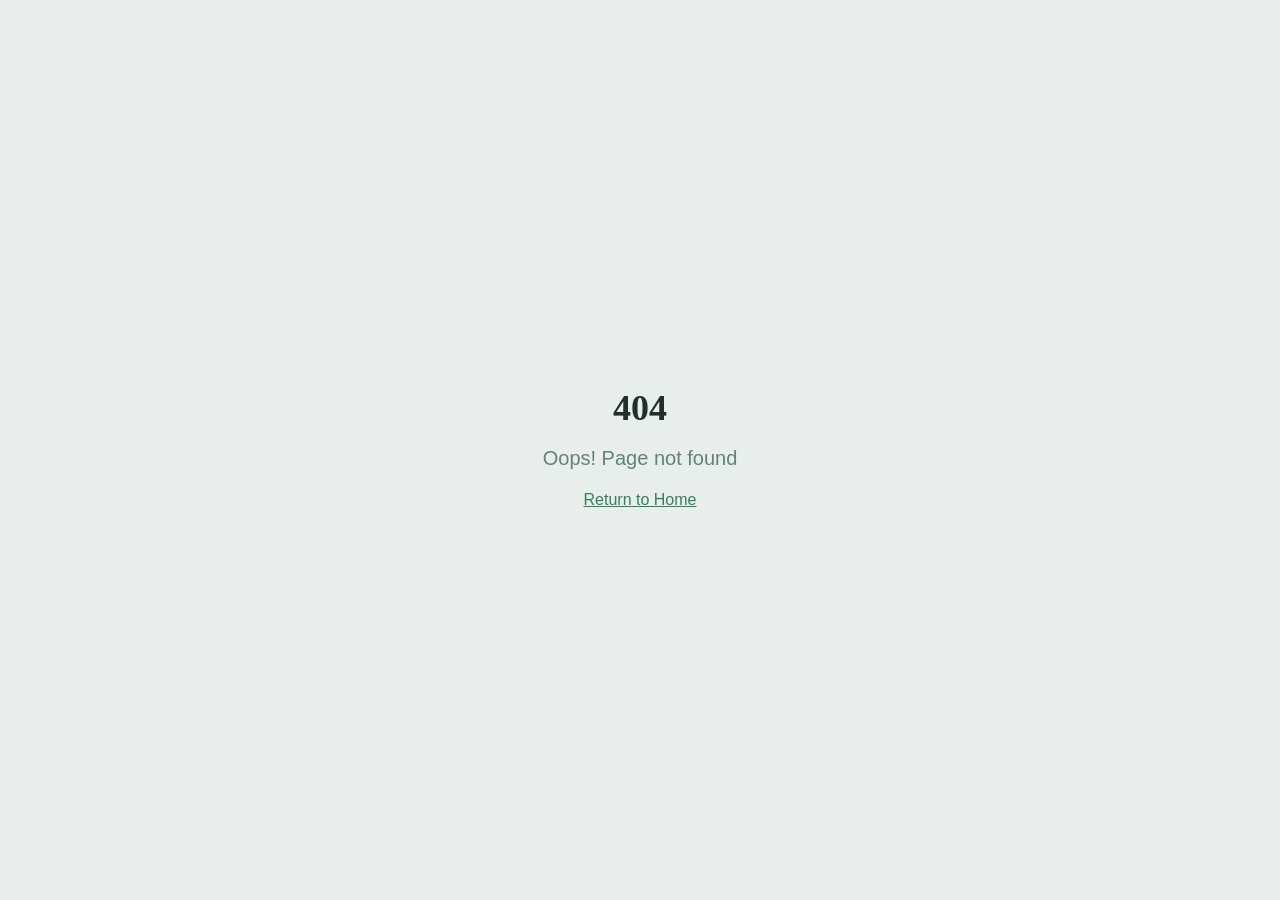
==== docs/index.html @ d674cf1d "Changes Co-authored-by: felipebevi <6699631+felipebevi@users.noreply.github.com>" ====
<!doctype html>
<html lang="pt-BR">
  <head>
    <meta charset="UTF-8" />
    <meta name="viewport" content="width=device-width, initial-scale=1.0" />
    <title>Vagas para Motos | Residencial Vila Mazzei</title>
    <meta name="description" content="Campanha de conscientização para criação de vagas de motocicletas no Residencial Vila Mazzei. Participe da próxima assembleia!" />
    <meta name="author" content="Residencial Vila Mazzei" />

    <meta property="og:title" content="Vagas para Motos | Residencial Vila Mazzei" />
    <meta property="og:description" content="Campanha para criação de vagas de motos em espaços ociosos. Todos ganham!" />
    <meta property="og:type" content="website" />

    <meta name="twitter:card" content="summary_large_image" />
    <script type="module" crossorigin src="./assets/index-BNy-ViK-.js"></script>
    <link rel="stylesheet" crossorigin href="./assets/index-wLfAmpW1.css">
  </head>

  <body>
    <div id="root"></div>
  </body>
</html>
---- docs/assets/index-wLfAmpW1.css ----
*,:before,:after{--tw-border-spacing-x: 0;--tw-border-spacing-y: 0;--tw-translate-x: 0;--tw-translate-y: 0;--tw-rotate: 0;--tw-skew-x: 0;--tw-skew-y: 0;--tw-scale-x: 1;--tw-scale-y: 1;--tw-pan-x: ;--tw-pan-y: ;--tw-pinch-zoom: ;--tw-scroll-snap-strictness: proximity;--tw-gradient-from-position: ;--tw-gradient-via-position: ;--tw-gradient-to-position: ;--tw-ordinal: ;--tw-slashed-zero: ;--tw-numeric-figure: ;--tw-numeric-spacing: ;--tw-numeric-fraction: ;--tw-ring-inset: ;--tw-ring-offset-width: 0px;--tw-ring-offset-color: #fff;--tw-ring-color: rgb(59 130 246 / .5);--tw-ring-offset-shadow: 0 0 #0000;--tw-ring-shadow: 0 0 #0000;--tw-shadow: 0 0 #0000;--tw-shadow-colored: 0 0 #0000;--tw-blur: ;--tw-brightness: ;--tw-contrast: ;--tw-grayscale: ;--tw-hue-rotate: ;--tw-invert: ;--tw-saturate: ;--tw-sepia: ;--tw-drop-shadow: ;--tw-backdrop-blur: ;--tw-backdrop-brightness: ;--tw-backdrop-contrast: ;--tw-backdrop-grayscale: ;--tw-backdrop-hue-rotate: ;--tw-backdrop-invert: ;--tw-backdrop-opacity: ;--tw-backdrop-saturate: ;--tw-backdrop-sepia: ;--tw-contain-size: ;--tw-contain-layout: ;--tw-contain-paint: ;--tw-contain-style: }::backdrop{--tw-border-spacing-x: 0;--tw-border-spacing-y: 0;--tw-translate-x: 0;--tw-translate-y: 0;--tw-rotate: 0;--tw-skew-x: 0;--tw-skew-y: 0;--tw-scale-x: 1;--tw-scale-y: 1;--tw-pan-x: ;--tw-pan-y: ;--tw-pinch-zoom: ;--tw-scroll-snap-strictness: proximity;--tw-gradient-from-position: ;--tw-gradient-via-position: ;--tw-gradient-to-position: ;--tw-ordinal: ;--tw-slashed-zero: ;--tw-numeric-figure: ;--tw-numeric-spacing: ;--tw-numeric-fraction: ;--tw-ring-inset: ;--tw-ring-offset-width: 0px;--tw-ring-offset-color: #fff;--tw-ring-color: rgb(59 130 246 / .5);--tw-ring-offset-shadow: 0 0 #0000;--tw-ring-shadow: 0 0 #0000;--tw-shadow: 0 0 #0000;--tw-shadow-colored: 0 0 #0000;--tw-blur: ;--tw-brightness: ;--tw-contrast: ;--tw-grayscale: ;--tw-hue-rotate: ;--tw-invert: ;--tw-saturate: ;--tw-sepia: ;--tw-drop-shadow: ;--tw-backdrop-blur: ;--tw-backdrop-brightness: ;--tw-backdrop-contrast: ;--tw-backdrop-grayscale: ;--tw-backdrop-hue-rotate: ;--tw-backdrop-invert: ;--tw-backdrop-opacity: ;--tw-backdrop-saturate: ;--tw-backdrop-sepia: ;--tw-contain-size: ;--tw-contain-layout: ;--tw-contain-paint: ;--tw-contain-style: }*,:before,:after{box-sizing:border-box;border-width:0;border-style:solid;border-color:#e5e7eb}:before,:after{--tw-content: ""}html,:host{line-height:1.5;-webkit-text-size-adjust:100%;-moz-tab-size:4;-o-tab-size:4;tab-size:4;font-family:Nunito,sans-serif;font-feature-settings:normal;font-variation-settings:normal;-webkit-tap-highlight-color:transparent}body{margin:0;line-height:inherit}hr{height:0;color:inherit;border-top-width:1px}abbr:where([title]){-webkit-text-decoration:underline dotted;text-decoration:underline dotted}h1,h2,h3,h4,h5,h6{font-size:inherit;font-weight:inherit}a{color:inherit;text-decoration:inherit}b,strong{font-weight:bolder}code,kbd,samp,pre{font-family:ui-monospace,SFMono-Regular,Menlo,Monaco,Consolas,Liberation Mono,Courier New,monospace;font-feature-settings:normal;font-variation-settings:normal;font-size:1em}small{font-size:80%}sub,sup{font-size:75%;line-height:0;position:relative;vertical-align:baseline}sub{bottom:-.25em}sup{top:-.5em}table{text-indent:0;border-color:inherit;border-collapse:collapse}button,input,optgroup,select,textarea{font-family:inherit;font-feature-settings:inherit;font-variation-settings:inherit;font-size:100%;font-weight:inherit;line-height:inherit;letter-spacing:inherit;color:inherit;margin:0;padding:0}button,select{text-transform:none}button,input:where([type=button]),input:where([type=reset]),input:where([type=submit]){-webkit-appearance:button;background-color:transparent;background-image:none}:-moz-focusring{outline:auto}:-moz-ui-invalid{box-shadow:none}progress{vertical-align:baseline}::-webkit-inner-spin-button,::-webkit-outer-spin-button{height:auto}[type=search]{-webkit-appearance:textfield;outline-offset:-2px}::-webkit-search-decoration{-webkit-appearance:none}::-webkit-file-upload-button{-webkit-appearance:button;font:inherit}summary{display:list-item}blockquote,dl,dd,h1,h2,h3,h4,h5,h6,hr,figure,p,pre{margin:0}fieldset{margin:0;padding:0}legend{padding:0}ol,ul,menu{list-style:none;margin:0;padding:0}dialog{padding:0}textarea{resize:vertical}input::-moz-placeholder,textarea::-moz-placeholder{opacity:1;color:#9ca3af}input::placeholder,textarea::placeholder{opacity:1;color:#9ca3af}button,[role=button]{cursor:pointer}:disabled{cursor:default}img,svg,video,canvas,audio,iframe,embed,object{display:block;vertical-align:middle}img,video{max-width:100%;height:auto}[hidden]:where(:not([hidden=until-found])){display:none}:root{--background: 145 20% 97%;--foreground: 160 25% 15%;--card: 0 0% 100%;--card-foreground: 160 25% 15%;--popover: 0 0% 100%;--popover-foreground: 160 25% 15%;--primary: 152 45% 35%;--primary-foreground: 0 0% 100%;--secondary: 200 60% 94%;--secondary-foreground: 200 50% 30%;--muted: 145 15% 92%;--muted-foreground: 160 15% 45%;--accent: 45 95% 55%;--accent-foreground: 45 80% 20%;--destructive: 0 84.2% 60.2%;--destructive-foreground: 210 40% 98%;--border: 145 20% 88%;--input: 145 20% 88%;--ring: 152 45% 35%;--radius: .75rem;--success: 152 60% 40%;--success-foreground: 0 0% 100%;--warning: 38 92% 50%;--warning-foreground: 38 90% 15%;--highlight: 200 70% 50%;--highlight-foreground: 0 0% 100%;--gradient-hero: linear-gradient(135deg, hsl(152 45% 35%) 0%, hsl(180 40% 30%) 100%);--gradient-card: linear-gradient(180deg, hsl(0 0% 100%) 0%, hsl(145 20% 97%) 100%);--gradient-cta: linear-gradient(135deg, hsl(45 95% 55%) 0%, hsl(35 90% 50%) 100%);--shadow-soft: 0 4px 20px -4px hsl(152 45% 35% / .15);--shadow-card: 0 8px 30px -8px hsl(160 25% 15% / .1);--shadow-elevated: 0 20px 50px -15px hsl(160 25% 15% / .2);--sidebar-background: 0 0% 98%;--sidebar-foreground: 240 5.3% 26.1%;--sidebar-primary: 240 5.9% 10%;--sidebar-primary-foreground: 0 0% 98%;--sidebar-accent: 240 4.8% 95.9%;--sidebar-accent-foreground: 240 5.9% 10%;--sidebar-border: 220 13% 91%;--sidebar-ring: 217.2 91.2% 59.8%}.dark{--background: 160 25% 8%;--foreground: 145 20% 95%;--card: 160 20% 12%;--card-foreground: 145 20% 95%;--popover: 160 20% 12%;--popover-foreground: 145 20% 95%;--primary: 152 50% 45%;--primary-foreground: 160 25% 8%;--secondary: 200 30% 18%;--secondary-foreground: 200 50% 85%;--muted: 160 15% 18%;--muted-foreground: 160 15% 60%;--accent: 45 85% 50%;--accent-foreground: 45 80% 10%;--destructive: 0 62.8% 30.6%;--destructive-foreground: 210 40% 98%;--border: 160 15% 20%;--input: 160 15% 20%;--ring: 152 50% 45%;--sidebar-background: 240 5.9% 10%;--sidebar-foreground: 240 4.8% 95.9%;--sidebar-primary: 224.3 76.3% 48%;--sidebar-primary-foreground: 0 0% 100%;--sidebar-accent: 240 3.7% 15.9%;--sidebar-accent-foreground: 240 4.8% 95.9%;--sidebar-border: 240 3.7% 15.9%;--sidebar-ring: 217.2 91.2% 59.8%}*{border-color:hsl(var(--border))}body{background-color:hsl(var(--background));color:hsl(var(--foreground));-webkit-font-smoothing:antialiased;-moz-osx-font-smoothing:grayscale;font-family:Nunito,sans-serif}h1,h2,h3{font-family:Playfair Display,serif}.container{width:100%;margin-right:auto;margin-left:auto;padding-right:2rem;padding-left:2rem}@media (min-width: 1400px){.container{max-width:1400px}}.card-elevated{border-radius:.75rem;background-color:hsl(var(--card));box-shadow:var(--shadow-card)}.btn-cta{transform:translate(var(--tw-translate-x),var(--tw-translate-y)) rotate(var(--tw-rotate)) skew(var(--tw-skew-x)) skewY(var(--tw-skew-y)) scaleX(var(--tw-scale-x)) scaleY(var(--tw-scale-y));border-radius:9999px;padding:1rem 2rem;font-size:1.125rem;line-height:1.75rem;font-weight:700;transition-property:all;transition-timing-function:cubic-bezier(.4,0,.2,1);transition-duration:.3s;animation-duration:.3s}.btn-cta:hover{--tw-scale-x: 1.05;--tw-scale-y: 1.05;transform:translate(var(--tw-translate-x),var(--tw-translate-y)) rotate(var(--tw-rotate)) skew(var(--tw-skew-x)) skewY(var(--tw-skew-y)) scaleX(var(--tw-scale-x)) scaleY(var(--tw-scale-y))}.btn-cta{background:var(--gradient-cta);color:hsl(var(--accent-foreground));box-shadow:var(--shadow-soft)}.btn-cta:hover{box-shadow:var(--shadow-elevated)}.section-title{margin-bottom:1rem;text-align:center;font-size:1.875rem;line-height:2.25rem;font-weight:700}@media (min-width: 768px){.section-title{font-size:2.25rem;line-height:2.5rem}}@media (min-width: 1024px){.section-title{font-size:3rem;line-height:1}}.section-title{font-family:Playfair Display,serif}.section-subtitle{margin-left:auto;margin-right:auto;margin-bottom:3rem;max-width:42rem;text-align:center;font-size:1.125rem;line-height:1.75rem;color:hsl(var(--muted-foreground))}@media (min-width: 768px){.section-subtitle{font-size:1.25rem;line-height:1.75rem}}.highlight-box{border-radius:1rem;border-width:2px;border-color:hsl(var(--accent) / .3);background-color:hsl(var(--accent) / .1);padding:1.5rem}.image-frame{overflow:hidden;border-radius:.75rem;box-shadow:var(--shadow-card)}.sr-only{position:absolute;width:1px;height:1px;padding:0;margin:-1px;overflow:hidden;clip:rect(0,0,0,0);white-space:nowrap;border-width:0}.pointer-events-none{pointer-events:none}.pointer-events-auto{pointer-events:auto}.visible{visibility:visible}.invisible{visibility:hidden}.fixed{position:fixed}.absolute{position:absolute}.relative{position:relative}.inset-0{top:0;right:0;bottom:0;left:0}.inset-x-0{left:0;right:0}.inset-y-0{top:0;bottom:0}.-bottom-12{bottom:-3rem}.-left-12{left:-3rem}.-right-12{right:-3rem}.-top-12{top:-3rem}.bottom-0{bottom:0}.bottom-20{bottom:5rem}.left-0{left:0}.left-1{left:.25rem}.left-1\/2{left:50%}.left-10{left:2.5rem}.left-2{left:.5rem}.left-4{left:1rem}.left-6{left:1.5rem}.left-\[50\%\]{left:50%}.right-0{right:0}.right-1{right:.25rem}.right-10{right:2.5rem}.right-2{right:.5rem}.right-3{right:.75rem}.right-4{right:1rem}.top-0{top:0}.top-1\.5{top:.375rem}.top-1\/2{top:50%}.top-2{top:.5rem}.top-20{top:5rem}.top-3\.5{top:.875rem}.top-4{top:1rem}.top-\[1px\]{top:1px}.top-\[50\%\]{top:50%}.top-\[60\%\]{top:60%}.top-full{top:100%}.z-10{z-index:10}.z-20{z-index:20}.z-50{z-index:50}.z-\[100\]{z-index:100}.z-\[1\]{z-index:1}.-mx-1{margin-left:-.25rem;margin-right:-.25rem}.mx-1{margin-left:.25rem;margin-right:.25rem}.mx-2{margin-left:.5rem;margin-right:.5rem}.mx-3\.5{margin-left:.875rem;margin-right:.875rem}.mx-auto{margin-left:auto;margin-right:auto}.my-0\.5{margin-top:.125rem;margin-bottom:.125rem}.my-1{margin-top:.25rem;margin-bottom:.25rem}.-ml-4{margin-left:-1rem}.-mt-4{margin-top:-1rem}.mb-1{margin-bottom:.25rem}.mb-10{margin-bottom:2.5rem}.mb-12{margin-bottom:3rem}.mb-16{margin-bottom:4rem}.mb-2{margin-bottom:.5rem}.mb-3{margin-bottom:.75rem}.mb-4{margin-bottom:1rem}.mb-6{margin-bottom:1.5rem}.mb-8{margin-bottom:2rem}.ml-1{margin-left:.25rem}.ml-auto{margin-left:auto}.mr-2{margin-right:.5rem}.mt-1{margin-top:.25rem}.mt-1\.5{margin-top:.375rem}.mt-12{margin-top:3rem}.mt-16{margin-top:4rem}.mt-2{margin-top:.5rem}.mt-24{margin-top:6rem}.mt-4{margin-top:1rem}.mt-8{margin-top:2rem}.mt-auto{margin-top:auto}.block{display:block}.inline-block{display:inline-block}.flex{display:flex}.inline-flex{display:inline-flex}.table{display:table}.grid{display:grid}.hidden{display:none}.aspect-square{aspect-ratio:1 / 1}.aspect-video{aspect-ratio:16 / 9}.size-4{width:1rem;height:1rem}.h-1\.5{height:.375rem}.h-10{height:2.5rem}.h-11{height:2.75rem}.h-12{height:3rem}.h-14{height:3.5rem}.h-16{height:4rem}.h-2{height:.5rem}.h-2\.5{height:.625rem}.h-20{height:5rem}.h-3{height:.75rem}.h-3\.5{height:.875rem}.h-4{height:1rem}.h-48{height:12rem}.h-5{height:1.25rem}.h-6{height:1.5rem}.h-64{height:16rem}.h-7{height:1.75rem}.h-72{height:18rem}.h-8{height:2rem}.h-9{height:2.25rem}.h-96{height:24rem}.h-\[1px\]{height:1px}.h-\[var\(--radix-navigation-menu-viewport-height\)\]{height:var(--radix-navigation-menu-viewport-height)}.h-\[var\(--radix-select-trigger-height\)\]{height:var(--radix-select-trigger-height)}.h-auto{height:auto}.h-full{height:100%}.h-px{height:1px}.h-svh{height:100svh}.max-h-96{max-height:24rem}.max-h-\[300px\]{max-height:300px}.max-h-screen{max-height:100vh}.min-h-0{min-height:0px}.min-h-\[80px\]{min-height:80px}.min-h-screen{min-height:100vh}.min-h-svh{min-height:100svh}.w-0{width:0px}.w-0\.5{width:.125rem}.w-1{width:.25rem}.w-10{width:2.5rem}.w-11{width:2.75rem}.w-12{width:3rem}.w-14{width:3.5rem}.w-16{width:4rem}.w-2{width:.5rem}.w-2\.5{width:.625rem}.w-20{width:5rem}.w-3{width:.75rem}.w-3\.5{width:.875rem}.w-3\/4{width:75%}.w-4{width:1rem}.w-5{width:1.25rem}.w-64{width:16rem}.w-7{width:1.75rem}.w-72{width:18rem}.w-8{width:2rem}.w-9{width:2.25rem}.w-96{width:24rem}.w-\[--sidebar-width\]{width:var(--sidebar-width)}.w-\[100px\]{width:100px}.w-\[1px\]{width:1px}.w-auto{width:auto}.w-full{width:100%}.w-max{width:-moz-max-content;width:max-content}.w-px{width:1px}.min-w-0{min-width:0px}.min-w-5{min-width:1.25rem}.min-w-\[12rem\]{min-width:12rem}.min-w-\[8rem\]{min-width:8rem}.min-w-\[var\(--radix-select-trigger-width\)\]{min-width:var(--radix-select-trigger-width)}.max-w-2xl{max-width:42rem}.max-w-3xl{max-width:48rem}.max-w-4xl{max-width:56rem}.max-w-5xl{max-width:64rem}.max-w-6xl{max-width:72rem}.max-w-\[--skeleton-width\]{max-width:var(--skeleton-width)}.max-w-lg{max-width:32rem}.max-w-max{max-width:-moz-max-content;max-width:max-content}.flex-1{flex:1 1 0%}.flex-shrink-0,.shrink-0{flex-shrink:0}.grow{flex-grow:1}.grow-0{flex-grow:0}.basis-full{flex-basis:100%}.caption-bottom{caption-side:bottom}.border-collapse{border-collapse:collapse}.-translate-x-1\/2{--tw-translate-x: -50%;transform:translate(var(--tw-translate-x),var(--tw-translate-y)) rotate(var(--tw-rotate)) skew(var(--tw-skew-x)) skewY(var(--tw-skew-y)) scaleX(var(--tw-scale-x)) scaleY(var(--tw-scale-y))}.-translate-x-px{--tw-translate-x: -1px;transform:translate(var(--tw-translate-x),var(--tw-translate-y)) rotate(var(--tw-rotate)) skew(var(--tw-skew-x)) skewY(var(--tw-skew-y)) scaleX(var(--tw-scale-x)) scaleY(var(--tw-scale-y))}.-translate-y-1\/2{--tw-translate-y: -50%;transform:translate(var(--tw-translate-x),var(--tw-translate-y)) rotate(var(--tw-rotate)) skew(var(--tw-skew-x)) skewY(var(--tw-skew-y)) scaleX(var(--tw-scale-x)) scaleY(var(--tw-scale-y))}.translate-x-\[-50\%\]{--tw-translate-x: -50%;transform:translate(var(--tw-translate-x),var(--tw-translate-y)) rotate(var(--tw-rotate)) skew(var(--tw-skew-x)) skewY(var(--tw-skew-y)) scaleX(var(--tw-scale-x)) scaleY(var(--tw-scale-y))}.translate-x-px{--tw-translate-x: 1px;transform:translate(var(--tw-translate-x),var(--tw-translate-y)) rotate(var(--tw-rotate)) skew(var(--tw-skew-x)) skewY(var(--tw-skew-y)) scaleX(var(--tw-scale-x)) scaleY(var(--tw-scale-y))}.translate-y-\[-50\%\]{--tw-translate-y: -50%;transform:translate(var(--tw-translate-x),var(--tw-translate-y)) rotate(var(--tw-rotate)) skew(var(--tw-skew-x)) skewY(var(--tw-skew-y)) scaleX(var(--tw-scale-x)) scaleY(var(--tw-scale-y))}.rotate-45{--tw-rotate: 45deg;transform:translate(var(--tw-translate-x),var(--tw-translate-y)) rotate(var(--tw-rotate)) skew(var(--tw-skew-x)) skewY(var(--tw-skew-y)) scaleX(var(--tw-scale-x)) scaleY(var(--tw-scale-y))}.rotate-90{--tw-rotate: 90deg;transform:translate(var(--tw-translate-x),var(--tw-translate-y)) rotate(var(--tw-rotate)) skew(var(--tw-skew-x)) skewY(var(--tw-skew-y)) scaleX(var(--tw-scale-x)) scaleY(var(--tw-scale-y))}.transform{transform:translate(var(--tw-translate-x),var(--tw-translate-y)) rotate(var(--tw-rotate)) skew(var(--tw-skew-x)) skewY(var(--tw-skew-y)) scaleX(var(--tw-scale-x)) scaleY(var(--tw-scale-y))}@keyframes bounce{0%,to{transform:translateY(-25%);animation-timing-function:cubic-bezier(.8,0,1,1)}50%{transform:none;animation-timing-function:cubic-bezier(0,0,.2,1)}}.animate-bounce{animation:bounce 1s infinite}@keyframes fade-in{0%{opacity:0;transform:translateY(20px)}to{opacity:1;transform:translateY(0)}}.animate-fade-in{animation:fade-in .6s ease-out forwards}@keyframes pulse{50%{opacity:.5}}.animate-pulse{animation:pulse 2s cubic-bezier(.4,0,.6,1) infinite}.cursor-default{cursor:default}.cursor-pointer{cursor:pointer}.touch-none{touch-action:none}.select-none{-webkit-user-select:none;-moz-user-select:none;user-select:none}.list-none{list-style-type:none}.grid-cols-2{grid-template-columns:repeat(2,minmax(0,1fr))}.flex-row{flex-direction:row}.flex-col{flex-direction:column}.flex-col-reverse{flex-direction:column-reverse}.flex-wrap{flex-wrap:wrap}.items-start{align-items:flex-start}.items-end{align-items:flex-end}.items-center{align-items:center}.items-stretch{align-items:stretch}.justify-center{justify-content:center}.justify-between{justify-content:space-between}.gap-1{gap:.25rem}.gap-1\.5{gap:.375rem}.gap-2{gap:.5rem}.gap-3{gap:.75rem}.gap-4{gap:1rem}.gap-6{gap:1.5rem}.gap-8{gap:2rem}.space-x-1>:not([hidden])~:not([hidden]){--tw-space-x-reverse: 0;margin-right:calc(.25rem * var(--tw-space-x-reverse));margin-left:calc(.25rem * calc(1 - var(--tw-space-x-reverse)))}.space-x-4>:not([hidden])~:not([hidden]){--tw-space-x-reverse: 0;margin-right:calc(1rem * var(--tw-space-x-reverse));margin-left:calc(1rem * calc(1 - var(--tw-space-x-reverse)))}.space-y-1>:not([hidden])~:not([hidden]){--tw-space-y-reverse: 0;margin-top:calc(.25rem * calc(1 - var(--tw-space-y-reverse)));margin-bottom:calc(.25rem * var(--tw-space-y-reverse))}.space-y-1\.5>:not([hidden])~:not([hidden]){--tw-space-y-reverse: 0;margin-top:calc(.375rem * calc(1 - var(--tw-space-y-reverse)));margin-bottom:calc(.375rem * var(--tw-space-y-reverse))}.space-y-2>:not([hidden])~:not([hidden]){--tw-space-y-reverse: 0;margin-top:calc(.5rem * calc(1 - var(--tw-space-y-reverse)));margin-bottom:calc(.5rem * var(--tw-space-y-reverse))}.space-y-4>:not([hidden])~:not([hidden]){--tw-space-y-reverse: 0;margin-top:calc(1rem * calc(1 - var(--tw-space-y-reverse)));margin-bottom:calc(1rem * var(--tw-space-y-reverse))}.space-y-8>:not([hidden])~:not([hidden]){--tw-space-y-reverse: 0;margin-top:calc(2rem * calc(1 - var(--tw-space-y-reverse)));margin-bottom:calc(2rem * var(--tw-space-y-reverse))}.overflow-auto{overflow:auto}.overflow-hidden{overflow:hidden}.overflow-y-auto{overflow-y:auto}.overflow-x-hidden{overflow-x:hidden}.whitespace-nowrap{white-space:nowrap}.break-words{overflow-wrap:break-word}.rounded{border-radius:.25rem}.rounded-2xl{border-radius:1rem}.rounded-\[2px\]{border-radius:2px}.rounded-\[inherit\]{border-radius:inherit}.rounded-full{border-radius:9999px}.rounded-lg{border-radius:var(--radius)}.rounded-md{border-radius:calc(var(--radius) - 2px)}.rounded-sm{border-radius:calc(var(--radius) - 4px)}.rounded-xl{border-radius:.75rem}.rounded-t-\[10px\]{border-top-left-radius:10px;border-top-right-radius:10px}.rounded-tl-sm{border-top-left-radius:calc(var(--radius) - 4px)}.border{border-width:1px}.border-2{border-width:2px}.border-\[1\.5px\]{border-width:1.5px}.border-y{border-top-width:1px;border-bottom-width:1px}.border-b{border-bottom-width:1px}.border-b-2{border-bottom-width:2px}.border-l{border-left-width:1px}.border-r{border-right-width:1px}.border-t{border-top-width:1px}.border-dashed{border-style:dashed}.border-\[--color-border\]{border-color:var(--color-border)}.border-accent\/30{border-color:hsl(var(--accent) / .3)}.border-accent\/40{border-color:hsl(var(--accent) / .4)}.border-blue-500{--tw-border-opacity: 1;border-color:rgb(59 130 246 / var(--tw-border-opacity, 1))}.border-border{border-color:hsl(var(--border))}.border-border\/50{border-color:hsl(var(--border) / .5)}.border-destructive{border-color:hsl(var(--destructive))}.border-destructive\/20{border-color:hsl(var(--destructive) / .2)}.border-destructive\/30{border-color:hsl(var(--destructive) / .3)}.border-destructive\/50{border-color:hsl(var(--destructive) / .5)}.border-highlight\/20{border-color:hsl(var(--highlight) / .2)}.border-highlight\/30{border-color:hsl(var(--highlight) / .3)}.border-input{border-color:hsl(var(--input))}.border-primary{border-color:hsl(var(--primary))}.border-primary\/10{border-color:hsl(var(--primary) / .1)}.border-primary\/20{border-color:hsl(var(--primary) / .2)}.border-primary\/30{border-color:hsl(var(--primary) / .3)}.border-sidebar-border{border-color:hsl(var(--sidebar-border))}.border-success\/20{border-color:hsl(var(--success) / .2)}.border-transparent{border-color:transparent}.border-warning\/30{border-color:hsl(var(--warning) / .3)}.border-l-transparent{border-left-color:transparent}.border-t-transparent{border-top-color:transparent}.\!bg-accent{background-color:hsl(var(--accent))!important}.bg-\[--color-bg\]{background-color:var(--color-bg)}.bg-accent{background-color:hsl(var(--accent))}.bg-accent\/10{background-color:hsl(var(--accent) / .1)}.bg-accent\/20{background-color:hsl(var(--accent) / .2)}.bg-background{background-color:hsl(var(--background))}.bg-black\/80{background-color:#000c}.bg-blue-100{--tw-bg-opacity: 1;background-color:rgb(219 234 254 / var(--tw-bg-opacity, 1))}.bg-border{background-color:hsl(var(--border))}.bg-card{background-color:hsl(var(--card))}.bg-destructive{background-color:hsl(var(--destructive))}.bg-destructive\/10{background-color:hsl(var(--destructive) / .1)}.bg-foreground{background-color:hsl(var(--foreground))}.bg-highlight\/10{background-color:hsl(var(--highlight) / .1)}.bg-highlight\/5{background-color:hsl(var(--highlight) / .05)}.bg-muted{background-color:hsl(var(--muted))}.bg-muted\/50{background-color:hsl(var(--muted) / .5)}.bg-popover{background-color:hsl(var(--popover))}.bg-primary{background-color:hsl(var(--primary))}.bg-primary-foreground\/10{background-color:hsl(var(--primary-foreground) / .1)}.bg-primary-foreground\/20{background-color:hsl(var(--primary-foreground) / .2)}.bg-primary-foreground\/5{background-color:hsl(var(--primary-foreground) / .05)}.bg-primary\/10{background-color:hsl(var(--primary) / .1)}.bg-primary\/5{background-color:hsl(var(--primary) / .05)}.bg-secondary{background-color:hsl(var(--secondary))}.bg-secondary\/50{background-color:hsl(var(--secondary) / .5)}.bg-sidebar{background-color:hsl(var(--sidebar-background))}.bg-sidebar-border{background-color:hsl(var(--sidebar-border))}.bg-success\/10{background-color:hsl(var(--success) / .1)}.bg-success\/5{background-color:hsl(var(--success) / .05)}.bg-transparent{background-color:transparent}.bg-warning\/10{background-color:hsl(var(--warning) / .1)}.bg-warning\/20{background-color:hsl(var(--warning) / .2)}.bg-gradient-to-br{background-image:linear-gradient(to bottom right,var(--tw-gradient-stops))}.bg-gradient-to-r{background-image:linear-gradient(to right,var(--tw-gradient-stops))}.from-accent\/10{--tw-gradient-from: hsl(var(--accent) / .1) var(--tw-gradient-from-position);--tw-gradient-to: hsl(var(--accent) / 0) var(--tw-gradient-to-position);--tw-gradient-stops: var(--tw-gradient-from), var(--tw-gradient-to)}.from-primary{--tw-gradient-from: hsl(var(--primary)) var(--tw-gradient-from-position);--tw-gradient-to: hsl(var(--primary) / 0) var(--tw-gradient-to-position);--tw-gradient-stops: var(--tw-gradient-from), var(--tw-gradient-to)}.from-primary\/5{--tw-gradient-from: hsl(var(--primary) / .05) var(--tw-gradient-from-position);--tw-gradient-to: hsl(var(--primary) / 0) var(--tw-gradient-to-position);--tw-gradient-stops: var(--tw-gradient-from), var(--tw-gradient-to)}.from-success\/5{--tw-gradient-from: hsl(var(--success) / .05) var(--tw-gradient-from-position);--tw-gradient-to: hsl(var(--success) / 0) var(--tw-gradient-to-position);--tw-gradient-stops: var(--tw-gradient-from), var(--tw-gradient-to)}.via-accent\/5{--tw-gradient-to: hsl(var(--accent) / 0) var(--tw-gradient-to-position);--tw-gradient-stops: var(--tw-gradient-from), hsl(var(--accent) / .05) var(--tw-gradient-via-position), var(--tw-gradient-to)}.via-background{--tw-gradient-to: hsl(var(--background) / 0) var(--tw-gradient-to-position);--tw-gradient-stops: var(--tw-gradient-from), hsl(var(--background)) var(--tw-gradient-via-position), var(--tw-gradient-to)}.via-primary{--tw-gradient-to: hsl(var(--primary) / 0) var(--tw-gradient-to-position);--tw-gradient-stops: var(--tw-gradient-from), hsl(var(--primary)) var(--tw-gradient-via-position), var(--tw-gradient-to)}.via-primary\/10{--tw-gradient-to: hsl(var(--primary) / 0) var(--tw-gradient-to-position);--tw-gradient-stops: var(--tw-gradient-from), hsl(var(--primary) / .1) var(--tw-gradient-via-position), var(--tw-gradient-to)}.via-success\/10{--tw-gradient-to: hsl(var(--success) / 0) var(--tw-gradient-to-position);--tw-gradient-stops: var(--tw-gradient-from), hsl(var(--success) / .1) var(--tw-gradient-via-position), var(--tw-gradient-to)}.to-accent\/10{--tw-gradient-to: hsl(var(--accent) / .1) var(--tw-gradient-to-position)}.to-primary\/5{--tw-gradient-to: hsl(var(--primary) / .05) var(--tw-gradient-to-position)}.to-primary\/90{--tw-gradient-to: hsl(var(--primary) / .9) var(--tw-gradient-to-position)}.to-secondary\/10{--tw-gradient-to: hsl(var(--secondary) / .1) var(--tw-gradient-to-position)}.to-success\/5{--tw-gradient-to: hsl(var(--success) / .05) var(--tw-gradient-to-position)}.fill-current{fill:currentColor}.object-cover{-o-object-fit:cover;object-fit:cover}.p-0{padding:0}.p-1{padding:.25rem}.p-2{padding:.5rem}.p-3{padding:.75rem}.p-4{padding:1rem}.p-5{padding:1.25rem}.p-6{padding:1.5rem}.p-8{padding:2rem}.p-\[1px\]{padding:1px}.px-1{padding-left:.25rem;padding-right:.25rem}.px-2{padding-left:.5rem;padding-right:.5rem}.px-2\.5{padding-left:.625rem;padding-right:.625rem}.px-3{padding-left:.75rem;padding-right:.75rem}.px-4{padding-left:1rem;padding-right:1rem}.px-5{padding-left:1.25rem;padding-right:1.25rem}.px-6{padding-left:1.5rem;padding-right:1.5rem}.px-8{padding-left:2rem;padding-right:2rem}.py-0\.5{padding-top:.125rem;padding-bottom:.125rem}.py-1{padding-top:.25rem;padding-bottom:.25rem}.py-1\.5{padding-top:.375rem;padding-bottom:.375rem}.py-12{padding-top:3rem;padding-bottom:3rem}.py-2{padding-top:.5rem;padding-bottom:.5rem}.py-20{padding-top:5rem;padding-bottom:5rem}.py-3{padding-top:.75rem;padding-bottom:.75rem}.py-4{padding-top:1rem;padding-bottom:1rem}.py-6{padding-top:1.5rem;padding-bottom:1.5rem}.py-8{padding-top:2rem;padding-bottom:2rem}.pb-3{padding-bottom:.75rem}.pb-4{padding-bottom:1rem}.pl-2\.5{padding-left:.625rem}.pl-4{padding-left:1rem}.pl-8{padding-left:2rem}.pr-2{padding-right:.5rem}.pr-2\.5{padding-right:.625rem}.pr-8{padding-right:2rem}.pt-0{padding-top:0}.pt-1{padding-top:.25rem}.pt-3{padding-top:.75rem}.pt-4{padding-top:1rem}.text-left{text-align:left}.text-center{text-align:center}.align-middle{vertical-align:middle}.font-display{font-family:Playfair Display,serif}.font-mono{font-family:ui-monospace,SFMono-Regular,Menlo,Monaco,Consolas,Liberation Mono,Courier New,monospace}.text-2xl{font-size:1.5rem;line-height:2rem}.text-3xl{font-size:1.875rem;line-height:2.25rem}.text-4xl{font-size:2.25rem;line-height:2.5rem}.text-5xl{font-size:3rem;line-height:1}.text-\[0\.8rem\]{font-size:.8rem}.text-base{font-size:1rem;line-height:1.5rem}.text-lg{font-size:1.125rem;line-height:1.75rem}.text-sm{font-size:.875rem;line-height:1.25rem}.text-xl{font-size:1.25rem;line-height:1.75rem}.text-xs{font-size:.75rem;line-height:1rem}.font-bold{font-weight:700}.font-medium{font-weight:500}.font-normal{font-weight:400}.font-semibold{font-weight:600}.italic{font-style:italic}.tabular-nums{--tw-numeric-spacing: tabular-nums;font-variant-numeric:var(--tw-ordinal) var(--tw-slashed-zero) var(--tw-numeric-figure) var(--tw-numeric-spacing) var(--tw-numeric-fraction)}.leading-none{line-height:1}.leading-relaxed{line-height:1.625}.tracking-tight{letter-spacing:-.025em}.tracking-widest{letter-spacing:.1em}.\!text-accent-foreground{color:hsl(var(--accent-foreground))!important}.text-accent{color:hsl(var(--accent))}.text-accent-foreground{color:hsl(var(--accent-foreground))}.text-background{color:hsl(var(--background))}.text-card-foreground{color:hsl(var(--card-foreground))}.text-current{color:currentColor}.text-destructive{color:hsl(var(--destructive))}.text-destructive-foreground{color:hsl(var(--destructive-foreground))}.text-foreground{color:hsl(var(--foreground))}.text-foreground\/50{color:hsl(var(--foreground) / .5)}.text-highlight{color:hsl(var(--highlight))}.text-muted-foreground{color:hsl(var(--muted-foreground))}.text-popover-foreground{color:hsl(var(--popover-foreground))}.text-primary{color:hsl(var(--primary))}.text-primary-foreground{color:hsl(var(--primary-foreground))}.text-secondary-foreground{color:hsl(var(--secondary-foreground))}.text-sidebar-foreground{color:hsl(var(--sidebar-foreground))}.text-sidebar-foreground\/70{color:hsl(var(--sidebar-foreground) / .7)}.text-success{color:hsl(var(--success))}.text-warning{color:hsl(var(--warning))}.underline{text-decoration-line:underline}.underline-offset-2{text-underline-offset:2px}.underline-offset-4{text-underline-offset:4px}.opacity-0{opacity:0}.opacity-50{opacity:.5}.opacity-60{opacity:.6}.opacity-70{opacity:.7}.opacity-80{opacity:.8}.opacity-90{opacity:.9}.shadow-\[0_0_0_1px_hsl\(var\(--sidebar-border\)\)\]{--tw-shadow: 0 0 0 1px hsl(var(--sidebar-border));--tw-shadow-colored: 0 0 0 1px var(--tw-shadow-color);box-shadow:var(--tw-ring-offset-shadow, 0 0 #0000),var(--tw-ring-shadow, 0 0 #0000),var(--tw-shadow)}.shadow-lg{--tw-shadow: 0 10px 15px -3px rgb(0 0 0 / .1), 0 4px 6px -4px rgb(0 0 0 / .1);--tw-shadow-colored: 0 10px 15px -3px var(--tw-shadow-color), 0 4px 6px -4px var(--tw-shadow-color);box-shadow:var(--tw-ring-offset-shadow, 0 0 #0000),var(--tw-ring-shadow, 0 0 #0000),var(--tw-shadow)}.shadow-md{--tw-shadow: 0 4px 6px -1px rgb(0 0 0 / .1), 0 2px 4px -2px rgb(0 0 0 / .1);--tw-shadow-colored: 0 4px 6px -1px var(--tw-shadow-color), 0 2px 4px -2px var(--tw-shadow-color);box-shadow:var(--tw-ring-offset-shadow, 0 0 #0000),var(--tw-ring-shadow, 0 0 #0000),var(--tw-shadow)}.shadow-none{--tw-shadow: 0 0 #0000;--tw-shadow-colored: 0 0 #0000;box-shadow:var(--tw-ring-offset-shadow, 0 0 #0000),var(--tw-ring-shadow, 0 0 #0000),var(--tw-shadow)}.shadow-sm{--tw-shadow: 0 1px 2px 0 rgb(0 0 0 / .05);--tw-shadow-colored: 0 1px 2px 0 var(--tw-shadow-color);box-shadow:var(--tw-ring-offset-shadow, 0 0 #0000),var(--tw-ring-shadow, 0 0 #0000),var(--tw-shadow)}.shadow-xl{--tw-shadow: 0 20px 25px -5px rgb(0 0 0 / .1), 0 8px 10px -6px rgb(0 0 0 / .1);--tw-shadow-colored: 0 20px 25px -5px var(--tw-shadow-color), 0 8px 10px -6px var(--tw-shadow-color);box-shadow:var(--tw-ring-offset-shadow, 0 0 #0000),var(--tw-ring-shadow, 0 0 #0000),var(--tw-shadow)}.outline-none{outline:2px solid transparent;outline-offset:2px}.outline{outline-style:solid}.ring-0{--tw-ring-offset-shadow: var(--tw-ring-inset) 0 0 0 var(--tw-ring-offset-width) var(--tw-ring-offset-color);--tw-ring-shadow: var(--tw-ring-inset) 0 0 0 calc(0px + var(--tw-ring-offset-width)) var(--tw-ring-color);box-shadow:var(--tw-ring-offset-shadow),var(--tw-ring-shadow),var(--tw-shadow, 0 0 #0000)}.ring-2{--tw-ring-offset-shadow: var(--tw-ring-inset) 0 0 0 var(--tw-ring-offset-width) var(--tw-ring-offset-color);--tw-ring-shadow: var(--tw-ring-inset) 0 0 0 calc(2px + var(--tw-ring-offset-width)) var(--tw-ring-color);box-shadow:var(--tw-ring-offset-shadow),var(--tw-ring-shadow),var(--tw-shadow, 0 0 #0000)}.ring-ring{--tw-ring-color: hsl(var(--ring))}.ring-sidebar-ring{--tw-ring-color: hsl(var(--sidebar-ring))}.ring-offset-background{--tw-ring-offset-color: hsl(var(--background))}.blur-3xl{--tw-blur: blur(64px);filter:var(--tw-blur) var(--tw-brightness) var(--tw-contrast) var(--tw-grayscale) var(--tw-hue-rotate) var(--tw-invert) var(--tw-saturate) var(--tw-sepia) var(--tw-drop-shadow)}.filter{filter:var(--tw-blur) var(--tw-brightness) var(--tw-contrast) var(--tw-grayscale) var(--tw-hue-rotate) var(--tw-invert) var(--tw-saturate) var(--tw-sepia) var(--tw-drop-shadow)}.backdrop-blur-sm{--tw-backdrop-blur: blur(4px);-webkit-backdrop-filter:var(--tw-backdrop-blur) var(--tw-backdrop-brightness) var(--tw-backdrop-contrast) var(--tw-backdrop-grayscale) var(--tw-backdrop-hue-rotate) var(--tw-backdrop-invert) var(--tw-backdrop-opacity) var(--tw-backdrop-saturate) var(--tw-backdrop-sepia);backdrop-filter:var(--tw-backdrop-blur) var(--tw-backdrop-brightness) var(--tw-backdrop-contrast) var(--tw-backdrop-grayscale) var(--tw-backdrop-hue-rotate) var(--tw-backdrop-invert) var(--tw-backdrop-opacity) var(--tw-backdrop-saturate) var(--tw-backdrop-sepia)}.transition{transition-property:color,background-color,border-color,text-decoration-color,fill,stroke,opacity,box-shadow,transform,filter,-webkit-backdrop-filter;transition-property:color,background-color,border-color,text-decoration-color,fill,stroke,opacity,box-shadow,transform,filter,backdrop-filter;transition-property:color,background-color,border-color,text-decoration-color,fill,stroke,opacity,box-shadow,transform,filter,backdrop-filter,-webkit-backdrop-filter;transition-timing-function:cubic-bezier(.4,0,.2,1);transition-duration:.15s}.transition-\[left\,right\,width\]{transition-property:left,right,width;transition-timing-function:cubic-bezier(.4,0,.2,1);transition-duration:.15s}.transition-\[margin\,opa\]{transition-property:margin,opa;transition-timing-function:cubic-bezier(.4,0,.2,1);transition-duration:.15s}.transition-\[width\,height\,padding\]{transition-property:width,height,padding;transition-timing-function:cubic-bezier(.4,0,.2,1);transition-duration:.15s}.transition-\[width\]{transition-property:width;transition-timing-function:cubic-bezier(.4,0,.2,1);transition-duration:.15s}.transition-all{transition-property:all;transition-timing-function:cubic-bezier(.4,0,.2,1);transition-duration:.15s}.transition-colors{transition-property:color,background-color,border-color,text-decoration-color,fill,stroke;transition-timing-function:cubic-bezier(.4,0,.2,1);transition-duration:.15s}.transition-opacity{transition-property:opacity;transition-timing-function:cubic-bezier(.4,0,.2,1);transition-duration:.15s}.transition-transform{transition-property:transform;transition-timing-function:cubic-bezier(.4,0,.2,1);transition-duration:.15s}.duration-1000{transition-duration:1s}.duration-200{transition-duration:.2s}.duration-300{transition-duration:.3s}.duration-500{transition-duration:.5s}.ease-in-out{transition-timing-function:cubic-bezier(.4,0,.2,1)}.ease-linear{transition-timing-function:linear}@keyframes enter{0%{opacity:var(--tw-enter-opacity, 1);transform:translate3d(var(--tw-enter-translate-x, 0),var(--tw-enter-translate-y, 0),0) scale3d(var(--tw-enter-scale, 1),var(--tw-enter-scale, 1),var(--tw-enter-scale, 1)) rotate(var(--tw-enter-rotate, 0))}}@keyframes exit{to{opacity:var(--tw-exit-opacity, 1);transform:translate3d(var(--tw-exit-translate-x, 0),var(--tw-exit-translate-y, 0),0) scale3d(var(--tw-exit-scale, 1),var(--tw-exit-scale, 1),var(--tw-exit-scale, 1)) rotate(var(--tw-exit-rotate, 0))}}.animate-in{animation-name:enter;animation-duration:.15s;--tw-enter-opacity: initial;--tw-enter-scale: initial;--tw-enter-rotate: initial;--tw-enter-translate-x: initial;--tw-enter-translate-y: initial}.fade-in-0{--tw-enter-opacity: 0}.fade-in-80{--tw-enter-opacity: .8}.zoom-in-95{--tw-enter-scale: .95}.duration-1000{animation-duration:1s}.duration-200{animation-duration:.2s}.duration-300{animation-duration:.3s}.duration-500{animation-duration:.5s}.ease-in-out{animation-timing-function:cubic-bezier(.4,0,.2,1)}.ease-linear{animation-timing-function:linear}@keyframes float{0%,to{transform:translateY(0)}50%{transform:translateY(-10px)}}@keyframes fadeUp{0%{opacity:0;transform:translateY(20px)}to{opacity:1;transform:translateY(0)}}.file\:border-0::file-selector-button{border-width:0px}.file\:bg-transparent::file-selector-button{background-color:transparent}.file\:text-sm::file-selector-button{font-size:.875rem;line-height:1.25rem}.file\:font-medium::file-selector-button{font-weight:500}.file\:text-foreground::file-selector-button{color:hsl(var(--foreground))}.placeholder\:text-muted-foreground::-moz-placeholder{color:hsl(var(--muted-foreground))}.placeholder\:text-muted-foreground::placeholder{color:hsl(var(--muted-foreground))}.after\:absolute:after{content:var(--tw-content);position:absolute}.after\:-inset-2:after{content:var(--tw-content);top:-.5rem;right:-.5rem;bottom:-.5rem;left:-.5rem}.after\:inset-y-0:after{content:var(--tw-content);top:0;bottom:0}.after\:left-1\/2:after{content:var(--tw-content);left:50%}.after\:w-1:after{content:var(--tw-content);width:.25rem}.after\:w-\[2px\]:after{content:var(--tw-content);width:2px}.after\:-translate-x-1\/2:after{content:var(--tw-content);--tw-translate-x: -50%;transform:translate(var(--tw-translate-x),var(--tw-translate-y)) rotate(var(--tw-rotate)) skew(var(--tw-skew-x)) skewY(var(--tw-skew-y)) scaleX(var(--tw-scale-x)) scaleY(var(--tw-scale-y))}.first\:rounded-l-md:first-child{border-top-left-radius:calc(var(--radius) - 2px);border-bottom-left-radius:calc(var(--radius) - 2px)}.first\:border-l:first-child{border-left-width:1px}.last\:rounded-r-md:last-child{border-top-right-radius:calc(var(--radius) - 2px);border-bottom-right-radius:calc(var(--radius) - 2px)}.focus-within\:relative:focus-within{position:relative}.focus-within\:z-20:focus-within{z-index:20}.hover\:scale-105:hover{--tw-scale-x: 1.05;--tw-scale-y: 1.05;transform:translate(var(--tw-translate-x),var(--tw-translate-y)) rotate(var(--tw-rotate)) skew(var(--tw-skew-x)) skewY(var(--tw-skew-y)) scaleX(var(--tw-scale-x)) scaleY(var(--tw-scale-y))}.hover\:scale-\[1\.02\]:hover{--tw-scale-x: 1.02;--tw-scale-y: 1.02;transform:translate(var(--tw-translate-x),var(--tw-translate-y)) rotate(var(--tw-rotate)) skew(var(--tw-skew-x)) skewY(var(--tw-skew-y)) scaleX(var(--tw-scale-x)) scaleY(var(--tw-scale-y))}.hover\:border-primary\/30:hover{border-color:hsl(var(--primary) / .3)}.hover\:bg-accent:hover{background-color:hsl(var(--accent))}.hover\:bg-destructive\/80:hover{background-color:hsl(var(--destructive) / .8)}.hover\:bg-destructive\/90:hover{background-color:hsl(var(--destructive) / .9)}.hover\:bg-muted:hover{background-color:hsl(var(--muted))}.hover\:bg-muted\/50:hover{background-color:hsl(var(--muted) / .5)}.hover\:bg-primary:hover{background-color:hsl(var(--primary))}.hover\:bg-primary\/80:hover{background-color:hsl(var(--primary) / .8)}.hover\:bg-primary\/90:hover{background-color:hsl(var(--primary) / .9)}.hover\:bg-secondary:hover{background-color:hsl(var(--secondary))}.hover\:bg-secondary\/80:hover{background-color:hsl(var(--secondary) / .8)}.hover\:bg-sidebar-accent:hover{background-color:hsl(var(--sidebar-accent))}.hover\:text-accent-foreground:hover{color:hsl(var(--accent-foreground))}.hover\:text-foreground:hover{color:hsl(var(--foreground))}.hover\:text-muted-foreground:hover{color:hsl(var(--muted-foreground))}.hover\:text-primary-foreground:hover{color:hsl(var(--primary-foreground))}.hover\:text-primary\/90:hover{color:hsl(var(--primary) / .9)}.hover\:text-sidebar-accent-foreground:hover{color:hsl(var(--sidebar-accent-foreground))}.hover\:underline:hover{text-decoration-line:underline}.hover\:opacity-100:hover{opacity:1}.hover\:opacity-80:hover{opacity:.8}.hover\:opacity-90:hover{opacity:.9}.hover\:shadow-\[0_0_0_1px_hsl\(var\(--sidebar-accent\)\)\]:hover{--tw-shadow: 0 0 0 1px hsl(var(--sidebar-accent));--tw-shadow-colored: 0 0 0 1px var(--tw-shadow-color);box-shadow:var(--tw-ring-offset-shadow, 0 0 #0000),var(--tw-ring-shadow, 0 0 #0000),var(--tw-shadow)}.hover\:shadow-lg:hover{--tw-shadow: 0 10px 15px -3px rgb(0 0 0 / .1), 0 4px 6px -4px rgb(0 0 0 / .1);--tw-shadow-colored: 0 10px 15px -3px var(--tw-shadow-color), 0 4px 6px -4px var(--tw-shadow-color);box-shadow:var(--tw-ring-offset-shadow, 0 0 #0000),var(--tw-ring-shadow, 0 0 #0000),var(--tw-shadow)}.hover\:after\:bg-sidebar-border:hover:after{content:var(--tw-content);background-color:hsl(var(--sidebar-border))}.focus\:bg-accent:focus{background-color:hsl(var(--accent))}.focus\:bg-primary:focus{background-color:hsl(var(--primary))}.focus\:text-accent-foreground:focus{color:hsl(var(--accent-foreground))}.focus\:text-primary-foreground:focus{color:hsl(var(--primary-foreground))}.focus\:opacity-100:focus{opacity:1}.focus\:outline-none:focus{outline:2px solid transparent;outline-offset:2px}.focus\:ring-2:focus{--tw-ring-offset-shadow: var(--tw-ring-inset) 0 0 0 var(--tw-ring-offset-width) var(--tw-ring-offset-color);--tw-ring-shadow: var(--tw-ring-inset) 0 0 0 calc(2px + var(--tw-ring-offset-width)) var(--tw-ring-color);box-shadow:var(--tw-ring-offset-shadow),var(--tw-ring-shadow),var(--tw-shadow, 0 0 #0000)}.focus\:ring-ring:focus{--tw-ring-color: hsl(var(--ring))}.focus\:ring-offset-2:focus{--tw-ring-offset-width: 2px}.focus-visible\:outline-none:focus-visible{outline:2px solid transparent;outline-offset:2px}.focus-visible\:ring-1:focus-visible{--tw-ring-offset-shadow: var(--tw-ring-inset) 0 0 0 var(--tw-ring-offset-width) var(--tw-ring-offset-color);--tw-ring-shadow: var(--tw-ring-inset) 0 0 0 calc(1px + var(--tw-ring-offset-width)) var(--tw-ring-color);box-shadow:var(--tw-ring-offset-shadow),var(--tw-ring-shadow),var(--tw-shadow, 0 0 #0000)}.focus-visible\:ring-2:focus-visible{--tw-ring-offset-shadow: var(--tw-ring-inset) 0 0 0 var(--tw-ring-offset-width) var(--tw-ring-offset-color);--tw-ring-shadow: var(--tw-ring-inset) 0 0 0 calc(2px + var(--tw-ring-offset-width)) var(--tw-ring-color);box-shadow:var(--tw-ring-offset-shadow),var(--tw-ring-shadow),var(--tw-shadow, 0 0 #0000)}.focus-visible\:ring-ring:focus-visible{--tw-ring-color: hsl(var(--ring))}.focus-visible\:ring-sidebar-ring:focus-visible{--tw-ring-color: hsl(var(--sidebar-ring))}.focus-visible\:ring-offset-1:focus-visible{--tw-ring-offset-width: 1px}.focus-visible\:ring-offset-2:focus-visible{--tw-ring-offset-width: 2px}.focus-visible\:ring-offset-background:focus-visible{--tw-ring-offset-color: hsl(var(--background))}.active\:bg-sidebar-accent:active{background-color:hsl(var(--sidebar-accent))}.active\:text-sidebar-accent-foreground:active{color:hsl(var(--sidebar-accent-foreground))}.disabled\:pointer-events-none:disabled{pointer-events:none}.disabled\:cursor-not-allowed:disabled{cursor:not-allowed}.disabled\:opacity-50:disabled{opacity:.5}.group\/menu-item:focus-within .group-focus-within\/menu-item\:opacity-100{opacity:1}.group:hover .group-hover\:scale-105{--tw-scale-x: 1.05;--tw-scale-y: 1.05;transform:translate(var(--tw-translate-x),var(--tw-translate-y)) rotate(var(--tw-rotate)) skew(var(--tw-skew-x)) skewY(var(--tw-skew-y)) scaleX(var(--tw-scale-x)) scaleY(var(--tw-scale-y))}.group:hover .group-hover\:scale-110{--tw-scale-x: 1.1;--tw-scale-y: 1.1;transform:translate(var(--tw-translate-x),var(--tw-translate-y)) rotate(var(--tw-rotate)) skew(var(--tw-skew-x)) skewY(var(--tw-skew-y)) scaleX(var(--tw-scale-x)) scaleY(var(--tw-scale-y))}.group:hover .group-hover\:bg-accent\/30{background-color:hsl(var(--accent) / .3)}.group:hover .group-hover\:bg-primary\/20{background-color:hsl(var(--primary) / .2)}.group:hover .group-hover\:text-primary{color:hsl(var(--primary))}.group\/menu-item:hover .group-hover\/menu-item\:opacity-100,.group:hover .group-hover\:opacity-100{opacity:1}.group.destructive .group-\[\.destructive\]\:border-muted\/40{border-color:hsl(var(--muted) / .4)}.group.toaster .group-\[\.toaster\]\:border-border{border-color:hsl(var(--border))}.group.toast .group-\[\.toast\]\:bg-muted{background-color:hsl(var(--muted))}.group.toast .group-\[\.toast\]\:bg-primary{background-color:hsl(var(--primary))}.group.toaster .group-\[\.toaster\]\:bg-background{background-color:hsl(var(--background))}.group.destructive .group-\[\.destructive\]\:text-red-300{--tw-text-opacity: 1;color:rgb(252 165 165 / var(--tw-text-opacity, 1))}.group.toast .group-\[\.toast\]\:text-muted-foreground{color:hsl(var(--muted-foreground))}.group.toast .group-\[\.toast\]\:text-primary-foreground{color:hsl(var(--primary-foreground))}.group.toaster .group-\[\.toaster\]\:text-foreground{color:hsl(var(--foreground))}.group.toaster .group-\[\.toaster\]\:shadow-lg{--tw-shadow: 0 10px 15px -3px rgb(0 0 0 / .1), 0 4px 6px -4px rgb(0 0 0 / .1);--tw-shadow-colored: 0 10px 15px -3px var(--tw-shadow-color), 0 4px 6px -4px var(--tw-shadow-color);box-shadow:var(--tw-ring-offset-shadow, 0 0 #0000),var(--tw-ring-shadow, 0 0 #0000),var(--tw-shadow)}.group.destructive .group-\[\.destructive\]\:hover\:border-destructive\/30:hover{border-color:hsl(var(--destructive) / .3)}.group.destructive .group-\[\.destructive\]\:hover\:bg-destructive:hover{background-color:hsl(var(--destructive))}.group.destructive .group-\[\.destructive\]\:hover\:text-destructive-foreground:hover{color:hsl(var(--destructive-foreground))}.group.destructive .group-\[\.destructive\]\:hover\:text-red-50:hover{--tw-text-opacity: 1;color:rgb(254 242 242 / var(--tw-text-opacity, 1))}.group.destructive .group-\[\.destructive\]\:focus\:ring-destructive:focus{--tw-ring-color: hsl(var(--destructive))}.group.destructive .group-\[\.destructive\]\:focus\:ring-red-400:focus{--tw-ring-opacity: 1;--tw-ring-color: rgb(248 113 113 / var(--tw-ring-opacity, 1))}.group.destructive .group-\[\.destructive\]\:focus\:ring-offset-red-600:focus{--tw-ring-offset-color: #dc2626}.peer\/menu-button:hover~.peer-hover\/menu-button\:text-sidebar-accent-foreground{color:hsl(var(--sidebar-accent-foreground))}.peer:disabled~.peer-disabled\:cursor-not-allowed{cursor:not-allowed}.peer:disabled~.peer-disabled\:opacity-70{opacity:.7}.has-\[\[data-variant\=inset\]\]\:bg-sidebar:has([data-variant=inset]){background-color:hsl(var(--sidebar-background))}.has-\[\:disabled\]\:opacity-50:has(:disabled){opacity:.5}.group\/menu-item:has([data-sidebar=menu-action]) .group-has-\[\[data-sidebar\=menu-action\]\]\/menu-item\:pr-8{padding-right:2rem}.aria-disabled\:pointer-events-none[aria-disabled=true]{pointer-events:none}.aria-disabled\:opacity-50[aria-disabled=true]{opacity:.5}.aria-selected\:bg-accent[aria-selected=true]{background-color:hsl(var(--accent))}.aria-selected\:bg-accent\/50[aria-selected=true]{background-color:hsl(var(--accent) / .5)}.aria-selected\:text-accent-foreground[aria-selected=true]{color:hsl(var(--accent-foreground))}.aria-selected\:text-muted-foreground[aria-selected=true]{color:hsl(var(--muted-foreground))}.aria-selected\:opacity-100[aria-selected=true]{opacity:1}.aria-selected\:opacity-30[aria-selected=true]{opacity:.3}.data-\[disabled\=true\]\:pointer-events-none[data-disabled=true],.data-\[disabled\]\:pointer-events-none[data-disabled]{pointer-events:none}.data-\[panel-group-direction\=vertical\]\:h-px[data-panel-group-direction=vertical]{height:1px}.data-\[panel-group-direction\=vertical\]\:w-full[data-panel-group-direction=vertical]{width:100%}.data-\[side\=bottom\]\:translate-y-1[data-side=bottom]{--tw-translate-y: .25rem;transform:translate(var(--tw-translate-x),var(--tw-translate-y)) rotate(var(--tw-rotate)) skew(var(--tw-skew-x)) skewY(var(--tw-skew-y)) scaleX(var(--tw-scale-x)) scaleY(var(--tw-scale-y))}.data-\[side\=left\]\:-translate-x-1[data-side=left]{--tw-translate-x: -.25rem;transform:translate(var(--tw-translate-x),var(--tw-translate-y)) rotate(var(--tw-rotate)) skew(var(--tw-skew-x)) skewY(var(--tw-skew-y)) scaleX(var(--tw-scale-x)) scaleY(var(--tw-scale-y))}.data-\[side\=right\]\:translate-x-1[data-side=right]{--tw-translate-x: .25rem;transform:translate(var(--tw-translate-x),var(--tw-translate-y)) rotate(var(--tw-rotate)) skew(var(--tw-skew-x)) skewY(var(--tw-skew-y)) scaleX(var(--tw-scale-x)) scaleY(var(--tw-scale-y))}.data-\[side\=top\]\:-translate-y-1[data-side=top]{--tw-translate-y: -.25rem;transform:translate(var(--tw-translate-x),var(--tw-translate-y)) rotate(var(--tw-rotate)) skew(var(--tw-skew-x)) skewY(var(--tw-skew-y)) scaleX(var(--tw-scale-x)) scaleY(var(--tw-scale-y))}.data-\[state\=checked\]\:translate-x-5[data-state=checked]{--tw-translate-x: 1.25rem;transform:translate(var(--tw-translate-x),var(--tw-translate-y)) rotate(var(--tw-rotate)) skew(var(--tw-skew-x)) skewY(var(--tw-skew-y)) scaleX(var(--tw-scale-x)) scaleY(var(--tw-scale-y))}.data-\[state\=unchecked\]\:translate-x-0[data-state=unchecked],.data-\[swipe\=cancel\]\:translate-x-0[data-swipe=cancel]{--tw-translate-x: 0px;transform:translate(var(--tw-translate-x),var(--tw-translate-y)) rotate(var(--tw-rotate)) skew(var(--tw-skew-x)) skewY(var(--tw-skew-y)) scaleX(var(--tw-scale-x)) scaleY(var(--tw-scale-y))}.data-\[swipe\=end\]\:translate-x-\[var\(--radix-toast-swipe-end-x\)\][data-swipe=end]{--tw-translate-x: var(--radix-toast-swipe-end-x);transform:translate(var(--tw-translate-x),var(--tw-translate-y)) rotate(var(--tw-rotate)) skew(var(--tw-skew-x)) skewY(var(--tw-skew-y)) scaleX(var(--tw-scale-x)) scaleY(var(--tw-scale-y))}.data-\[swipe\=move\]\:translate-x-\[var\(--radix-toast-swipe-move-x\)\][data-swipe=move]{--tw-translate-x: var(--radix-toast-swipe-move-x);transform:translate(var(--tw-translate-x),var(--tw-translate-y)) rotate(var(--tw-rotate)) skew(var(--tw-skew-x)) skewY(var(--tw-skew-y)) scaleX(var(--tw-scale-x)) scaleY(var(--tw-scale-y))}@keyframes accordion-up{0%{height:var(--radix-accordion-content-height)}to{height:0}}.data-\[state\=closed\]\:animate-accordion-up[data-state=closed]{animation:accordion-up .2s ease-out}@keyframes accordion-down{0%{height:0}to{height:var(--radix-accordion-content-height)}}.data-\[state\=open\]\:animate-accordion-down[data-state=open]{animation:accordion-down .2s ease-out}.data-\[panel-group-direction\=vertical\]\:flex-col[data-panel-group-direction=vertical]{flex-direction:column}.data-\[active\=true\]\:bg-sidebar-accent[data-active=true]{background-color:hsl(var(--sidebar-accent))}.data-\[active\]\:bg-accent\/50[data-active]{background-color:hsl(var(--accent) / .5)}.data-\[selected\=\'true\'\]\:bg-accent[data-selected=true]{background-color:hsl(var(--accent))}.data-\[state\=active\]\:bg-background[data-state=active]{background-color:hsl(var(--background))}.data-\[state\=checked\]\:bg-primary[data-state=checked]{background-color:hsl(var(--primary))}.data-\[state\=on\]\:bg-accent[data-state=on],.data-\[state\=open\]\:bg-accent[data-state=open]{background-color:hsl(var(--accent))}.data-\[state\=open\]\:bg-accent\/50[data-state=open]{background-color:hsl(var(--accent) / .5)}.data-\[state\=open\]\:bg-secondary[data-state=open]{background-color:hsl(var(--secondary))}.data-\[state\=selected\]\:bg-muted[data-state=selected]{background-color:hsl(var(--muted))}.data-\[state\=unchecked\]\:bg-input[data-state=unchecked]{background-color:hsl(var(--input))}.data-\[active\=true\]\:font-medium[data-active=true]{font-weight:500}.data-\[active\=true\]\:text-sidebar-accent-foreground[data-active=true]{color:hsl(var(--sidebar-accent-foreground))}.data-\[selected\=true\]\:text-accent-foreground[data-selected=true]{color:hsl(var(--accent-foreground))}.data-\[state\=active\]\:text-foreground[data-state=active]{color:hsl(var(--foreground))}.data-\[state\=checked\]\:text-primary-foreground[data-state=checked]{color:hsl(var(--primary-foreground))}.data-\[state\=on\]\:text-accent-foreground[data-state=on],.data-\[state\=open\]\:text-accent-foreground[data-state=open]{color:hsl(var(--accent-foreground))}.data-\[state\=open\]\:text-muted-foreground[data-state=open]{color:hsl(var(--muted-foreground))}.data-\[disabled\=true\]\:opacity-50[data-disabled=true],.data-\[disabled\]\:opacity-50[data-disabled]{opacity:.5}.data-\[state\=open\]\:opacity-100[data-state=open]{opacity:1}.data-\[state\=active\]\:shadow-sm[data-state=active]{--tw-shadow: 0 1px 2px 0 rgb(0 0 0 / .05);--tw-shadow-colored: 0 1px 2px 0 var(--tw-shadow-color);box-shadow:var(--tw-ring-offset-shadow, 0 0 #0000),var(--tw-ring-shadow, 0 0 #0000),var(--tw-shadow)}.data-\[swipe\=move\]\:transition-none[data-swipe=move]{transition-property:none}.data-\[state\=closed\]\:duration-300[data-state=closed]{transition-duration:.3s}.data-\[state\=open\]\:duration-500[data-state=open]{transition-duration:.5s}.data-\[motion\^\=from-\]\:animate-in[data-motion^=from-],.data-\[state\=open\]\:animate-in[data-state=open],.data-\[state\=visible\]\:animate-in[data-state=visible]{animation-name:enter;animation-duration:.15s;--tw-enter-opacity: initial;--tw-enter-scale: initial;--tw-enter-rotate: initial;--tw-enter-translate-x: initial;--tw-enter-translate-y: initial}.data-\[motion\^\=to-\]\:animate-out[data-motion^=to-],.data-\[state\=closed\]\:animate-out[data-state=closed],.data-\[state\=hidden\]\:animate-out[data-state=hidden],.data-\[swipe\=end\]\:animate-out[data-swipe=end]{animation-name:exit;animation-duration:.15s;--tw-exit-opacity: initial;--tw-exit-scale: initial;--tw-exit-rotate: initial;--tw-exit-translate-x: initial;--tw-exit-translate-y: initial}.data-\[motion\^\=from-\]\:fade-in[data-motion^=from-]{--tw-enter-opacity: 0}.data-\[motion\^\=to-\]\:fade-out[data-motion^=to-],.data-\[state\=closed\]\:fade-out-0[data-state=closed]{--tw-exit-opacity: 0}.data-\[state\=closed\]\:fade-out-80[data-state=closed]{--tw-exit-opacity: .8}.data-\[state\=hidden\]\:fade-out[data-state=hidden]{--tw-exit-opacity: 0}.data-\[state\=open\]\:fade-in-0[data-state=open],.data-\[state\=visible\]\:fade-in[data-state=visible]{--tw-enter-opacity: 0}.data-\[state\=closed\]\:zoom-out-95[data-state=closed]{--tw-exit-scale: .95}.data-\[state\=open\]\:zoom-in-90[data-state=open]{--tw-enter-scale: .9}.data-\[state\=open\]\:zoom-in-95[data-state=open]{--tw-enter-scale: .95}.data-\[motion\=from-end\]\:slide-in-from-right-52[data-motion=from-end]{--tw-enter-translate-x: 13rem}.data-\[motion\=from-start\]\:slide-in-from-left-52[data-motion=from-start]{--tw-enter-translate-x: -13rem}.data-\[motion\=to-end\]\:slide-out-to-right-52[data-motion=to-end]{--tw-exit-translate-x: 13rem}.data-\[motion\=to-start\]\:slide-out-to-left-52[data-motion=to-start]{--tw-exit-translate-x: -13rem}.data-\[side\=bottom\]\:slide-in-from-top-2[data-side=bottom]{--tw-enter-translate-y: -.5rem}.data-\[side\=left\]\:slide-in-from-right-2[data-side=left]{--tw-enter-translate-x: .5rem}.data-\[side\=right\]\:slide-in-from-left-2[data-side=right]{--tw-enter-translate-x: -.5rem}.data-\[side\=top\]\:slide-in-from-bottom-2[data-side=top]{--tw-enter-translate-y: .5rem}.data-\[state\=closed\]\:slide-out-to-bottom[data-state=closed]{--tw-exit-translate-y: 100%}.data-\[state\=closed\]\:slide-out-to-left[data-state=closed]{--tw-exit-translate-x: -100%}.data-\[state\=closed\]\:slide-out-to-left-1\/2[data-state=closed]{--tw-exit-translate-x: -50%}.data-\[state\=closed\]\:slide-out-to-right[data-state=closed],.data-\[state\=closed\]\:slide-out-to-right-full[data-state=closed]{--tw-exit-translate-x: 100%}.data-\[state\=closed\]\:slide-out-to-top[data-state=closed]{--tw-exit-translate-y: -100%}.data-\[state\=closed\]\:slide-out-to-top-\[48\%\][data-state=closed]{--tw-exit-translate-y: -48%}.data-\[state\=open\]\:slide-in-from-bottom[data-state=open]{--tw-enter-translate-y: 100%}.data-\[state\=open\]\:slide-in-from-left[data-state=open]{--tw-enter-translate-x: -100%}.data-\[state\=open\]\:slide-in-from-left-1\/2[data-state=open]{--tw-enter-translate-x: -50%}.data-\[state\=open\]\:slide-in-from-right[data-state=open]{--tw-enter-translate-x: 100%}.data-\[state\=open\]\:slide-in-from-top[data-state=open]{--tw-enter-translate-y: -100%}.data-\[state\=open\]\:slide-in-from-top-\[48\%\][data-state=open]{--tw-enter-translate-y: -48%}.data-\[state\=open\]\:slide-in-from-top-full[data-state=open]{--tw-enter-translate-y: -100%}.data-\[state\=closed\]\:duration-300[data-state=closed]{animation-duration:.3s}.data-\[state\=open\]\:duration-500[data-state=open]{animation-duration:.5s}.data-\[panel-group-direction\=vertical\]\:after\:left-0[data-panel-group-direction=vertical]:after{content:var(--tw-content);left:0}.data-\[panel-group-direction\=vertical\]\:after\:h-1[data-panel-group-direction=vertical]:after{content:var(--tw-content);height:.25rem}.data-\[panel-group-direction\=vertical\]\:after\:w-full[data-panel-group-direction=vertical]:after{content:var(--tw-content);width:100%}.data-\[panel-group-direction\=vertical\]\:after\:-translate-y-1\/2[data-panel-group-direction=vertical]:after{content:var(--tw-content);--tw-translate-y: -50%;transform:translate(var(--tw-translate-x),var(--tw-translate-y)) rotate(var(--tw-rotate)) skew(var(--tw-skew-x)) skewY(var(--tw-skew-y)) scaleX(var(--tw-scale-x)) scaleY(var(--tw-scale-y))}.data-\[panel-group-direction\=vertical\]\:after\:translate-x-0[data-panel-group-direction=vertical]:after{content:var(--tw-content);--tw-translate-x: 0px;transform:translate(var(--tw-translate-x),var(--tw-translate-y)) rotate(var(--tw-rotate)) skew(var(--tw-skew-x)) skewY(var(--tw-skew-y)) scaleX(var(--tw-scale-x)) scaleY(var(--tw-scale-y))}.data-\[state\=open\]\:hover\:bg-sidebar-accent:hover[data-state=open]{background-color:hsl(var(--sidebar-accent))}.data-\[state\=open\]\:hover\:text-sidebar-accent-foreground:hover[data-state=open]{color:hsl(var(--sidebar-accent-foreground))}.group[data-collapsible=offcanvas] .group-data-\[collapsible\=offcanvas\]\:left-\[calc\(var\(--sidebar-width\)\*-1\)\]{left:calc(var(--sidebar-width) * -1)}.group[data-collapsible=offcanvas] .group-data-\[collapsible\=offcanvas\]\:right-\[calc\(var\(--sidebar-width\)\*-1\)\]{right:calc(var(--sidebar-width) * -1)}.group[data-side=left] .group-data-\[side\=left\]\:-right-4{right:-1rem}.group[data-side=right] .group-data-\[side\=right\]\:left-0{left:0}.group[data-collapsible=icon] .group-data-\[collapsible\=icon\]\:-mt-8{margin-top:-2rem}.group[data-collapsible=icon] .group-data-\[collapsible\=icon\]\:hidden{display:none}.group[data-collapsible=icon] .group-data-\[collapsible\=icon\]\:\!size-8{width:2rem!important;height:2rem!important}.group[data-collapsible=icon] .group-data-\[collapsible\=icon\]\:w-\[--sidebar-width-icon\]{width:var(--sidebar-width-icon)}.group[data-collapsible=icon] .group-data-\[collapsible\=icon\]\:w-\[calc\(var\(--sidebar-width-icon\)_\+_theme\(spacing\.4\)\)\]{width:calc(var(--sidebar-width-icon) + 1rem)}.group[data-collapsible=icon] .group-data-\[collapsible\=icon\]\:w-\[calc\(var\(--sidebar-width-icon\)_\+_theme\(spacing\.4\)_\+2px\)\]{width:calc(var(--sidebar-width-icon) + 1rem + 2px)}.group[data-collapsible=offcanvas] .group-data-\[collapsible\=offcanvas\]\:w-0{width:0px}.group[data-collapsible=offcanvas] .group-data-\[collapsible\=offcanvas\]\:translate-x-0{--tw-translate-x: 0px;transform:translate(var(--tw-translate-x),var(--tw-translate-y)) rotate(var(--tw-rotate)) skew(var(--tw-skew-x)) skewY(var(--tw-skew-y)) scaleX(var(--tw-scale-x)) scaleY(var(--tw-scale-y))}.group[data-side=right] .group-data-\[side\=right\]\:rotate-180,.group[data-state=open] .group-data-\[state\=open\]\:rotate-180{--tw-rotate: 180deg;transform:translate(var(--tw-translate-x),var(--tw-translate-y)) rotate(var(--tw-rotate)) skew(var(--tw-skew-x)) skewY(var(--tw-skew-y)) scaleX(var(--tw-scale-x)) scaleY(var(--tw-scale-y))}.group[data-collapsible=icon] .group-data-\[collapsible\=icon\]\:overflow-hidden{overflow:hidden}.group[data-variant=floating] .group-data-\[variant\=floating\]\:rounded-lg{border-radius:var(--radius)}.group[data-variant=floating] .group-data-\[variant\=floating\]\:border{border-width:1px}.group[data-side=left] .group-data-\[side\=left\]\:border-r{border-right-width:1px}.group[data-side=right] .group-data-\[side\=right\]\:border-l{border-left-width:1px}.group[data-variant=floating] .group-data-\[variant\=floating\]\:border-sidebar-border{border-color:hsl(var(--sidebar-border))}.group[data-collapsible=icon] .group-data-\[collapsible\=icon\]\:\!p-0{padding:0!important}.group[data-collapsible=icon] .group-data-\[collapsible\=icon\]\:\!p-2{padding:.5rem!important}.group[data-collapsible=icon] .group-data-\[collapsible\=icon\]\:opacity-0{opacity:0}.group[data-variant=floating] .group-data-\[variant\=floating\]\:shadow{--tw-shadow: 0 1px 3px 0 rgb(0 0 0 / .1), 0 1px 2px -1px rgb(0 0 0 / .1);--tw-shadow-colored: 0 1px 3px 0 var(--tw-shadow-color), 0 1px 2px -1px var(--tw-shadow-color);box-shadow:var(--tw-ring-offset-shadow, 0 0 #0000),var(--tw-ring-shadow, 0 0 #0000),var(--tw-shadow)}.group[data-collapsible=offcanvas] .group-data-\[collapsible\=offcanvas\]\:after\:left-full:after{content:var(--tw-content);left:100%}.group[data-collapsible=offcanvas] .group-data-\[collapsible\=offcanvas\]\:hover\:bg-sidebar:hover{background-color:hsl(var(--sidebar-background))}.peer\/menu-button[data-size=default]~.peer-data-\[size\=default\]\/menu-button\:top-1\.5{top:.375rem}.peer\/menu-button[data-size=lg]~.peer-data-\[size\=lg\]\/menu-button\:top-2\.5{top:.625rem}.peer\/menu-button[data-size=sm]~.peer-data-\[size\=sm\]\/menu-button\:top-1{top:.25rem}.peer[data-variant=inset]~.peer-data-\[variant\=inset\]\:min-h-\[calc\(100svh-theme\(spacing\.4\)\)\]{min-height:calc(100svh - 1rem)}.peer\/menu-button[data-active=true]~.peer-data-\[active\=true\]\/menu-button\:text-sidebar-accent-foreground{color:hsl(var(--sidebar-accent-foreground))}.dark\:border-destructive:is(.dark *){border-color:hsl(var(--destructive))}@media (min-width: 640px){.sm\:bottom-0{bottom:0}.sm\:right-0{right:0}.sm\:top-auto{top:auto}.sm\:mt-0{margin-top:0}.sm\:flex{display:flex}.sm\:max-w-sm{max-width:24rem}.sm\:flex-row{flex-direction:row}.sm\:flex-col{flex-direction:column}.sm\:justify-end{justify-content:flex-end}.sm\:gap-2\.5{gap:.625rem}.sm\:space-x-2>:not([hidden])~:not([hidden]){--tw-space-x-reverse: 0;margin-right:calc(.5rem * var(--tw-space-x-reverse));margin-left:calc(.5rem * calc(1 - var(--tw-space-x-reverse)))}.sm\:space-x-4>:not([hidden])~:not([hidden]){--tw-space-x-reverse: 0;margin-right:calc(1rem * var(--tw-space-x-reverse));margin-left:calc(1rem * calc(1 - var(--tw-space-x-reverse)))}.sm\:space-y-0>:not([hidden])~:not([hidden]){--tw-space-y-reverse: 0;margin-top:calc(0px * calc(1 - var(--tw-space-y-reverse)));margin-bottom:calc(0px * var(--tw-space-y-reverse))}.sm\:rounded-lg{border-radius:var(--radius)}.sm\:text-left{text-align:left}.data-\[state\=open\]\:sm\:slide-in-from-bottom-full[data-state=open]{--tw-enter-translate-y: 100%}}@media (min-width: 768px){.md\:absolute{position:absolute}.md\:left-8{left:2rem}.md\:block{display:block}.md\:flex{display:flex}.md\:h-16{height:4rem}.md\:h-80{height:20rem}.md\:w-16{width:4rem}.md\:w-\[var\(--radix-navigation-menu-viewport-width\)\]{width:var(--radix-navigation-menu-viewport-width)}.md\:w-auto{width:auto}.md\:max-w-\[420px\]{max-width:420px}.md\:grid-cols-2{grid-template-columns:repeat(2,minmax(0,1fr))}.md\:grid-cols-3{grid-template-columns:repeat(3,minmax(0,1fr))}.md\:flex-row{flex-direction:row}.md\:gap-6{gap:1.5rem}.md\:p-8{padding:2rem}.md\:text-2xl{font-size:1.5rem;line-height:2rem}.md\:text-4xl{font-size:2.25rem;line-height:2.5rem}.md\:text-5xl{font-size:3rem;line-height:1}.md\:text-base{font-size:1rem;line-height:1.5rem}.md\:text-sm{font-size:.875rem;line-height:1.25rem}.md\:opacity-0{opacity:0}.after\:md\:hidden:after{content:var(--tw-content);display:none}.peer[data-variant=inset]~.md\:peer-data-\[variant\=inset\]\:m-2{margin:.5rem}.peer[data-state=collapsed][data-variant=inset]~.md\:peer-data-\[state\=collapsed\]\:peer-data-\[variant\=inset\]\:ml-2{margin-left:.5rem}.peer[data-variant=inset]~.md\:peer-data-\[variant\=inset\]\:ml-0{margin-left:0}.peer[data-variant=inset]~.md\:peer-data-\[variant\=inset\]\:rounded-xl{border-radius:.75rem}.peer[data-variant=inset]~.md\:peer-data-\[variant\=inset\]\:shadow{--tw-shadow: 0 1px 3px 0 rgb(0 0 0 / .1), 0 1px 2px -1px rgb(0 0 0 / .1);--tw-shadow-colored: 0 1px 3px 0 var(--tw-shadow-color), 0 1px 2px -1px var(--tw-shadow-color);box-shadow:var(--tw-ring-offset-shadow, 0 0 #0000),var(--tw-ring-shadow, 0 0 #0000),var(--tw-shadow)}}@media (min-width: 1024px){.lg\:grid-cols-3{grid-template-columns:repeat(3,minmax(0,1fr))}.lg\:grid-cols-4{grid-template-columns:repeat(4,minmax(0,1fr))}.lg\:text-5xl{font-size:3rem;line-height:1}.lg\:text-6xl{font-size:3.75rem;line-height:1}}.\[\&\:has\(\[aria-selected\]\)\]\:bg-accent:has([aria-selected]){background-color:hsl(var(--accent))}.first\:\[\&\:has\(\[aria-selected\]\)\]\:rounded-l-md:has([aria-selected]):first-child{border-top-left-radius:calc(var(--radius) - 2px);border-bottom-left-radius:calc(var(--radius) - 2px)}.last\:\[\&\:has\(\[aria-selected\]\)\]\:rounded-r-md:has([aria-selected]):last-child{border-top-right-radius:calc(var(--radius) - 2px);border-bottom-right-radius:calc(var(--radius) - 2px)}.\[\&\:has\(\[aria-selected\]\.day-outside\)\]\:bg-accent\/50:has([aria-selected].day-outside){background-color:hsl(var(--accent) / .5)}.\[\&\:has\(\[aria-selected\]\.day-range-end\)\]\:rounded-r-md:has([aria-selected].day-range-end){border-top-right-radius:calc(var(--radius) - 2px);border-bottom-right-radius:calc(var(--radius) - 2px)}.\[\&\:has\(\[role\=checkbox\]\)\]\:pr-0:has([role=checkbox]){padding-right:0}.\[\&\>button\]\:hidden>button{display:none}.\[\&\>span\:last-child\]\:truncate>span:last-child{overflow:hidden;text-overflow:ellipsis;white-space:nowrap}.\[\&\>span\]\:line-clamp-1>span{overflow:hidden;display:-webkit-box;-webkit-box-orient:vertical;-webkit-line-clamp:1}.\[\&\>svg\+div\]\:translate-y-\[-3px\]>svg+div{--tw-translate-y: -3px;transform:translate(var(--tw-translate-x),var(--tw-translate-y)) rotate(var(--tw-rotate)) skew(var(--tw-skew-x)) skewY(var(--tw-skew-y)) scaleX(var(--tw-scale-x)) scaleY(var(--tw-scale-y))}.\[\&\>svg\]\:absolute>svg{position:absolute}.\[\&\>svg\]\:left-4>svg{left:1rem}.\[\&\>svg\]\:top-4>svg{top:1rem}.\[\&\>svg\]\:size-3\.5>svg{width:.875rem;height:.875rem}.\[\&\>svg\]\:size-4>svg{width:1rem;height:1rem}.\[\&\>svg\]\:h-2\.5>svg{height:.625rem}.\[\&\>svg\]\:h-3>svg{height:.75rem}.\[\&\>svg\]\:w-2\.5>svg{width:.625rem}.\[\&\>svg\]\:w-3>svg{width:.75rem}.\[\&\>svg\]\:shrink-0>svg{flex-shrink:0}.\[\&\>svg\]\:text-destructive>svg{color:hsl(var(--destructive))}.\[\&\>svg\]\:text-foreground>svg{color:hsl(var(--foreground))}.\[\&\>svg\]\:text-muted-foreground>svg{color:hsl(var(--muted-foreground))}.\[\&\>svg\]\:text-sidebar-accent-foreground>svg{color:hsl(var(--sidebar-accent-foreground))}.\[\&\>svg\~\*\]\:pl-7>svg~*{padding-left:1.75rem}.\[\&\>tr\]\:last\:border-b-0:last-child>tr{border-bottom-width:0px}.\[\&\[data-panel-group-direction\=vertical\]\>div\]\:rotate-90[data-panel-group-direction=vertical]>div{--tw-rotate: 90deg;transform:translate(var(--tw-translate-x),var(--tw-translate-y)) rotate(var(--tw-rotate)) skew(var(--tw-skew-x)) skewY(var(--tw-skew-y)) scaleX(var(--tw-scale-x)) scaleY(var(--tw-scale-y))}.\[\&\[data-state\=open\]\>svg\]\:rotate-180[data-state=open]>svg{--tw-rotate: 180deg;transform:translate(var(--tw-translate-x),var(--tw-translate-y)) rotate(var(--tw-rotate)) skew(var(--tw-skew-x)) skewY(var(--tw-skew-y)) scaleX(var(--tw-scale-x)) scaleY(var(--tw-scale-y))}.\[\&_\.recharts-cartesian-axis-tick_text\]\:fill-muted-foreground .recharts-cartesian-axis-tick text{fill:hsl(var(--muted-foreground))}.\[\&_\.recharts-cartesian-grid_line\[stroke\=\'\#ccc\'\]\]\:stroke-border\/50 .recharts-cartesian-grid line[stroke="#ccc"]{stroke:hsl(var(--border) / .5)}.\[\&_\.recharts-curve\.recharts-tooltip-cursor\]\:stroke-border .recharts-curve.recharts-tooltip-cursor{stroke:hsl(var(--border))}.\[\&_\.recharts-dot\[stroke\=\'\#fff\'\]\]\:stroke-transparent .recharts-dot[stroke="#fff"]{stroke:transparent}.\[\&_\.recharts-layer\]\:outline-none .recharts-layer{outline:2px solid transparent;outline-offset:2px}.\[\&_\.recharts-polar-grid_\[stroke\=\'\#ccc\'\]\]\:stroke-border .recharts-polar-grid [stroke="#ccc"]{stroke:hsl(var(--border))}.\[\&_\.recharts-radial-bar-background-sector\]\:fill-muted .recharts-radial-bar-background-sector,.\[\&_\.recharts-rectangle\.recharts-tooltip-cursor\]\:fill-muted .recharts-rectangle.recharts-tooltip-cursor{fill:hsl(var(--muted))}.\[\&_\.recharts-reference-line_\[stroke\=\'\#ccc\'\]\]\:stroke-border .recharts-reference-line [stroke="#ccc"]{stroke:hsl(var(--border))}.\[\&_\.recharts-sector\[stroke\=\'\#fff\'\]\]\:stroke-transparent .recharts-sector[stroke="#fff"]{stroke:transparent}.\[\&_\.recharts-sector\]\:outline-none .recharts-sector,.\[\&_\.recharts-surface\]\:outline-none .recharts-surface{outline:2px solid transparent;outline-offset:2px}.\[\&_\[cmdk-group-heading\]\]\:px-2 [cmdk-group-heading]{padding-left:.5rem;padding-right:.5rem}.\[\&_\[cmdk-group-heading\]\]\:py-1\.5 [cmdk-group-heading]{padding-top:.375rem;padding-bottom:.375rem}.\[\&_\[cmdk-group-heading\]\]\:text-xs [cmdk-group-heading]{font-size:.75rem;line-height:1rem}.\[\&_\[cmdk-group-heading\]\]\:font-medium [cmdk-group-heading]{font-weight:500}.\[\&_\[cmdk-group-heading\]\]\:text-muted-foreground [cmdk-group-heading]{color:hsl(var(--muted-foreground))}.\[\&_\[cmdk-group\]\:not\(\[hidden\]\)_\~\[cmdk-group\]\]\:pt-0 [cmdk-group]:not([hidden])~[cmdk-group]{padding-top:0}.\[\&_\[cmdk-group\]\]\:px-2 [cmdk-group]{padding-left:.5rem;padding-right:.5rem}.\[\&_\[cmdk-input-wrapper\]_svg\]\:h-5 [cmdk-input-wrapper] svg{height:1.25rem}.\[\&_\[cmdk-input-wrapper\]_svg\]\:w-5 [cmdk-input-wrapper] svg{width:1.25rem}.\[\&_\[cmdk-input\]\]\:h-12 [cmdk-input]{height:3rem}.\[\&_\[cmdk-item\]\]\:px-2 [cmdk-item]{padding-left:.5rem;padding-right:.5rem}.\[\&_\[cmdk-item\]\]\:py-3 [cmdk-item]{padding-top:.75rem;padding-bottom:.75rem}.\[\&_\[cmdk-item\]_svg\]\:h-5 [cmdk-item] svg{height:1.25rem}.\[\&_\[cmdk-item\]_svg\]\:w-5 [cmdk-item] svg{width:1.25rem}.\[\&_p\]\:leading-relaxed p{line-height:1.625}.\[\&_svg\]\:pointer-events-none svg{pointer-events:none}.\[\&_svg\]\:size-4 svg{width:1rem;height:1rem}.\[\&_svg\]\:shrink-0 svg{flex-shrink:0}.\[\&_tr\:last-child\]\:border-0 tr:last-child{border-width:0px}.\[\&_tr\]\:border-b tr{border-bottom-width:1px}[data-side=left][data-collapsible=offcanvas] .\[\[data-side\=left\]\[data-collapsible\=offcanvas\]_\&\]\:-right-2{right:-.5rem}[data-side=left][data-state=collapsed] .\[\[data-side\=left\]\[data-state\=collapsed\]_\&\]\:cursor-e-resize{cursor:e-resize}[data-side=left] .\[\[data-side\=left\]_\&\]\:cursor-w-resize{cursor:w-resize}[data-side=right][data-collapsible=offcanvas] .\[\[data-side\=right\]\[data-collapsible\=offcanvas\]_\&\]\:-left-2{left:-.5rem}[data-side=right][data-state=collapsed] .\[\[data-side\=right\]\[data-state\=collapsed\]_\&\]\:cursor-w-resize{cursor:w-resize}[data-side=right] .\[\[data-side\=right\]_\&\]\:cursor-e-resize{cursor:e-resize}
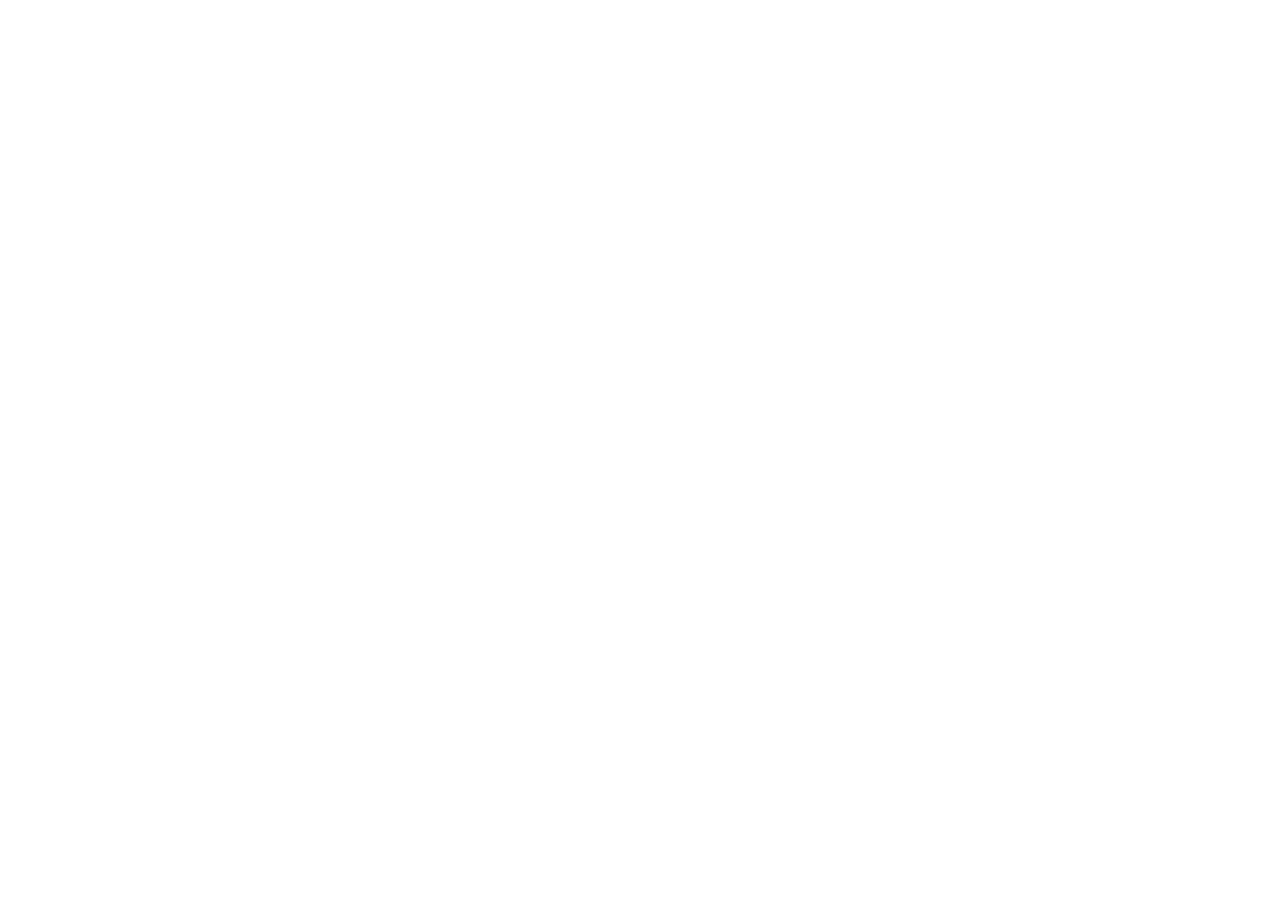
==== commit 9eb1cae3: "Changes Co-authored-by: felipebevi <6699631+felipebevi@users.noreply.github.com>" ====
--- a/docs/index.html
+++ b/docs/index.html
@@ -12,8 +12,8 @@
     <meta property="og:type" content="website" />
 
     <meta name="twitter:card" content="summary_large_image" />
-    <script type="module" crossorigin src="./assets/index-BNy-ViK-.js"></script>
-    <link rel="stylesheet" crossorigin href="./assets/index-wLfAmpW1.css">
+    <script type="module" crossorigin src="/assets/index-C3Q3hSF7.js"></script>
+    <link rel="stylesheet" crossorigin href="/assets/index-Cv_QeNFn.css">
   </head>
 
   <body>
